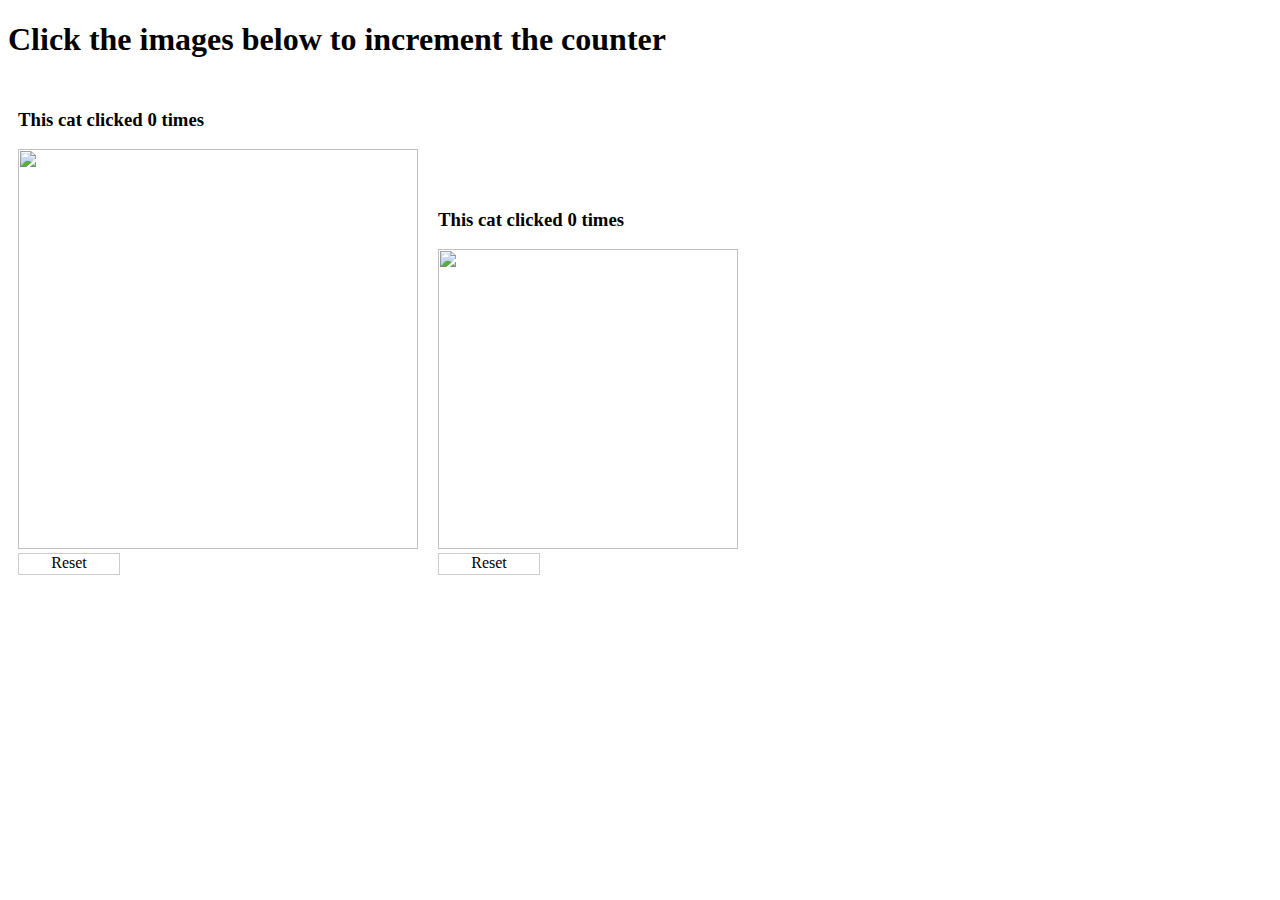
==== Project 5/catClicker.htm @ 5aa79408 "Added new catClicker.htm file to project." ====
<!DOCTYPE html>
<html lang="en">
<head>
<meta charset="UTF-8">
<style>
.catClicker {
	display:inline-block;
	margin:10px;
}
.catClickCounter {
}
.catCountReset {
width:100px;height:20px;border:1px solid #cccccc;background:#ffffff;text-align:center;cursor:pointer;
}

</style>
<title>Pat's Cat Clicker</title>
</head>
<body>
<h1>Click the images below to increment the counter</h1>
<script src="js/libs/jquery.min.js"></script>
<script>
$(document).ready(function(){
	var allCats = [];
	for (i=0;i < 2;i++) {
		var catId = 'cat' + i;
		if (i == 0) {
			var thisCat = new catDiv('catClicker',catId,400,400,'http://upload.wikimedia.org/wikipedia/commons/2/22/Turkish_Van_Cat.jpg');
		} else {
			var thisCat = new catDiv('catClicker',catId);	
		}
		
		allCats.push(thisCat);
		allCats[i].draw();
		
	}	
	$('.catImg').click(function(e) {
		for (i=0;i<allCats.length;i++) {
			var imgId = allCats[i].id + 'img';
			if (imgId == this.id) {
				var oldCount = allCats[i].counter;
				allCats[i].counter++;
				console.log("cat clicked: " + this.id + " - Old counter: " + oldCount + " - new count: " + allCats[i].counter);
				$('#' + allCats[i].id + 'counter').html(allCats[i].counter);
			}
		}
	});	
	$('.catCountReset').click(function(e) {
		console.log("Reset clicked. ID is: " + this.id);
		for (i=0;i<allCats.length;i++) {
			var imgId = 'reset' + allCats[i].id;
			if (imgId == this.id) {
				allCats[i].counter = 0;
				$('#' + allCats[i].id + 'counter').html(allCats[i].counter);
			}
		}
	});	
	
	
});
var catDiv = function(catClass,id,imgW,imgH,imgSrc) {
	this.id = id;
	this.container = '<div class="' + catClass + '" id="' + id + '"></div>';
	this.imgWidth = imgW || 300;
	this.imgHeight = imgH || 300;
	this.imgSrc = imgSrc || 'https://placekitten.com/g/' + this.imgWidth + '/' + this.imgHeight;
	this.catImg = '<div id="' + id + 'img" class="catImg" title="Click Me!"><img src="' + this.imgSrc + '" width="' + this.imgWidth + '" height="' + this.imgHeight + '"/></div>';
	this.counter = 0;
	this.counterDiv = '<h3>This cat clicked <span id="' + this.id + 'counter">0</span> times</h3>';
	this.resetDiv = '<div class="catCountReset" id="reset' + this.id + '"  title="Reset counter to 0">Reset</div>';
	this.draw = function() {
		$('body').append(this.container);
		$('#' + id).append(this.counterDiv);
		$('#' + id).append(this.catImg);
		$('#' + id).append(this.resetDiv);
		console.log('got to here. cat id is ' + id + ' - container is: ' + $('#' + id).html());
	}
	
}
</script>
</body>
</html>
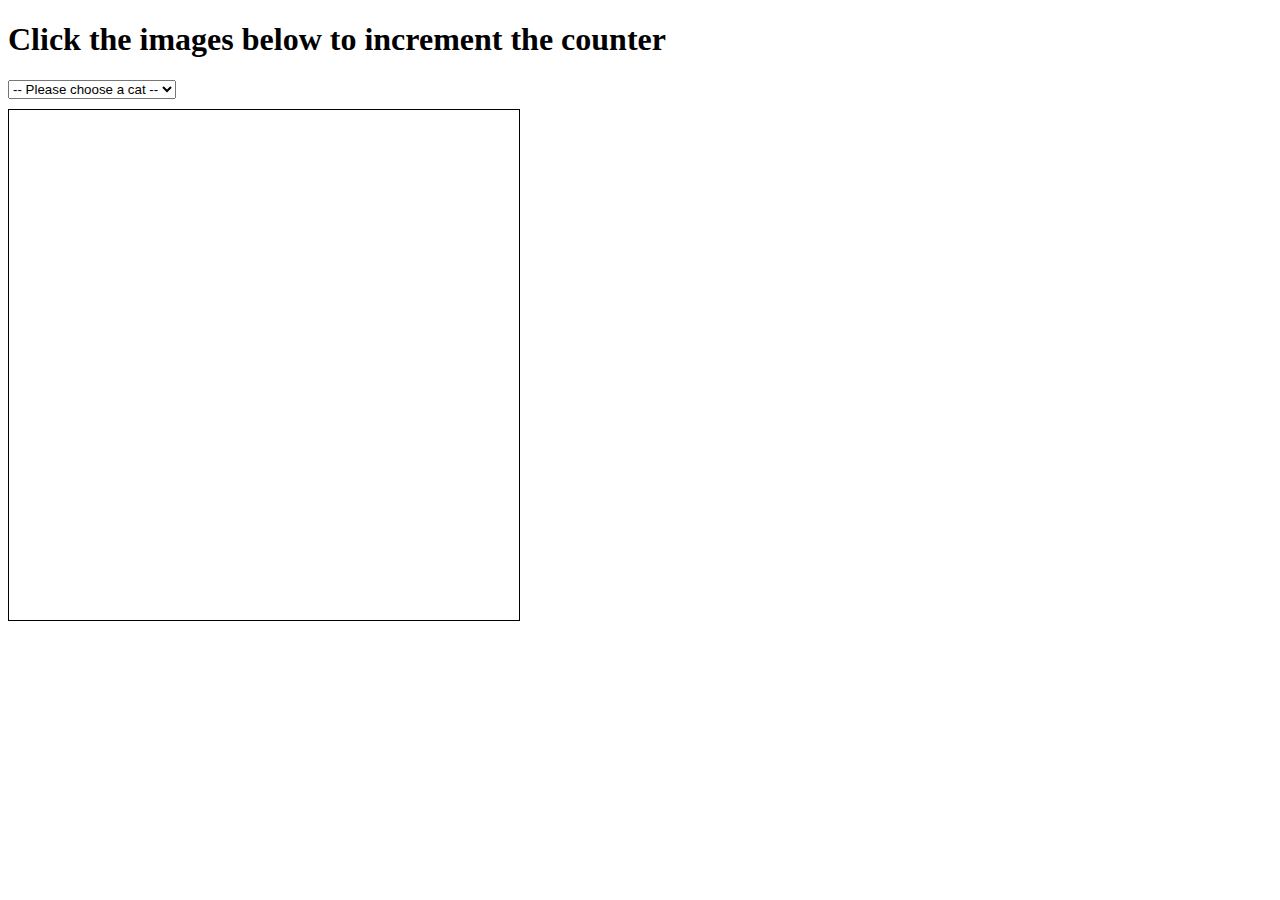
==== commit 782fecbd: "Working version of multi-cat selector clicker for Project 5" ====
--- a/Project 5/catClicker.htm
+++ b/Project 5/catClicker.htm
@@ -12,70 +12,91 @@
 .catCountReset {
 width:100px;height:20px;border:1px solid #cccccc;background:#ffffff;text-align:center;cursor:pointer;
 }
+.catContainer {
+border:1px solid #000000;padding:5px;width:500px;height:500px;margin-top:10px;
 
+}
 </style>
 <title>Pat's Cat Clicker</title>
 </head>
 <body>
 <h1>Click the images below to increment the counter</h1>
+<div><select id="catSelect"><option>-- Please choose a cat --</select></div>
+<div id="catContainer" class="catContainer"></div>
 <script src="js/libs/jquery.min.js"></script>
 <script>
+var catUrls = [
+	"http://mentoringmoments.org/wp-content/uploads/2011/11/cat1-400x400.png",
+	"http://img2.timeinc.net/health/img/web/2013/03/slides/cat-allergies-400x400.jpg",
+	"http://img2.timeinc.net/health/img/web/2012/10/blogs/fat-cat-overweight-400x400.jpg",
+	"http://healthnewsandviews.files.wordpress.com/2012/12/kitty-cat-400x400.jpg",
+	"http://fullyfeline.com/wp-content/uploads/2012/10/black-cat-5a-400x400.jpg"
+];
+var allCats = [];
 $(document).ready(function(){
-	var allCats = [];
-	for (i=0;i < 2;i++) {
+	for (i=0;i < catUrls.length; i++) {
 		var catId = 'cat' + i;
-		if (i == 0) {
-			var thisCat = new catDiv('catClicker',catId,400,400,'http://upload.wikimedia.org/wikipedia/commons/2/22/Turkish_Van_Cat.jpg');
-		} else {
-			var thisCat = new catDiv('catClicker',catId);	
-		}
-		
-		allCats.push(thisCat);
-		allCats[i].draw();
-		
-	}	
-	$('.catImg').click(function(e) {
-		for (i=0;i<allCats.length;i++) {
-			var imgId = allCats[i].id + 'img';
-			if (imgId == this.id) {
-				var oldCount = allCats[i].counter;
-				allCats[i].counter++;
-				console.log("cat clicked: " + this.id + " - Old counter: " + oldCount + " - new count: " + allCats[i].counter);
-				$('#' + allCats[i].id + 'counter').html(allCats[i].counter);
-			}
-		}
-	});	
-	$('.catCountReset').click(function(e) {
-		console.log("Reset clicked. ID is: " + this.id);
-		for (i=0;i<allCats.length;i++) {
-			var imgId = 'reset' + allCats[i].id;
-			if (imgId == this.id) {
-				allCats[i].counter = 0;
-				$('#' + allCats[i].id + 'counter').html(allCats[i].counter);
-			}
-		}
-	});	
-	
-	
+		allCats.push(new catDiv('catClicker',catId,400,400,catUrls[i],'catContainer'));
+		$('#catSelect').append('<option value="' + i + '">Cat ' + (i+1) + '</option>');
+	}
+	$('#catSelect').change(function() {
+		var catIdx = $(this).find(":selected").val();
+		allCats[catIdx].draw();
+	});
+	$('.catContainer').on('click','.catImg',function() {
+		var clickIdx = $('#catSelect option:selected').val();// kind of cheating, but it works ;)
+		allCats[clickIdx].increment();
+	});
+	$('.catContainer').on('click','.catCountReset',function() {
+		var clickIdx = $('#catSelect option:selected').val();
+		allCats[clickIdx].resetCounter();
+	});
 });
-var catDiv = function(catClass,id,imgW,imgH,imgSrc) {
+// The following is our "catDiv" object - could probably be done better, but works as a prototype
+var catDiv = function(catClass,id,imgW,imgH,imgSrc,container) {
 	this.id = id;
-	this.container = '<div class="' + catClass + '" id="' + id + '"></div>';
+	this.catDiv = '<div class="' + catClass + '" id="' + id + '"></div>';
 	this.imgWidth = imgW || 300;
 	this.imgHeight = imgH || 300;
 	this.imgSrc = imgSrc || 'https://placekitten.com/g/' + this.imgWidth + '/' + this.imgHeight;
+	this.container = container || '';
+	if (this.container.length == 0) {
+		this.container = 'body';
+	} else if (this.container.indexOf('#') < 0) {
+		this.container = '#' + this.container;
+	}
+	
 	this.catImg = '<div id="' + id + 'img" class="catImg" title="Click Me!"><img src="' + this.imgSrc + '" width="' + this.imgWidth + '" height="' + this.imgHeight + '"/></div>';
 	this.counter = 0;
-	this.counterDiv = '<h3>This cat clicked <span id="' + this.id + 'counter">0</span> times</h3>';
+	this.counterDiv = '<h3>This cat clicked <span id="' + this.id + 'counter"></span> times</h3>';
 	this.resetDiv = '<div class="catCountReset" id="reset' + this.id + '"  title="Reset counter to 0">Reset</div>';
 	this.draw = function() {
-		$('body').append(this.container);
+		$(this.container).html(this.catDiv);
 		$('#' + id).append(this.counterDiv);
 		$('#' + id).append(this.catImg);
 		$('#' + id).append(this.resetDiv);
-		console.log('got to here. cat id is ' + id + ' - container is: ' + $('#' + id).html());
+		$('#' + this.id + 'counter').html(this.counter);
 	}
-	
+	this.increment = function () {
+		this.counter++;
+		$('#' + this.id + 'counter').html(this.counter);
+	}
+	this.resetCounter = function () {
+		this.counter = 0;
+		$('#' + this.id + 'counter').html(this.counter);
+	}
+	/*The following not used for the "one-at-a-time" scenario, but leaving for reference */
+	this.addListeners = function () { 
+		var self = this;// This idea found at http://stackoverflow.com/questions/12024483/how-to-pass-parameter-to-function-using-in-addeventlistener
+		var imgId = this.id + 'img';
+		var resetId = 'reset' + this.id;
+		document.getElementById(imgId).addEventListener("click", function() {
+			self.increment();
+		});	
+		document.getElementById(resetId).addEventListener("click", function() {
+			self.resetCounter();
+		});
+	}
 }
 </script>
 </body>
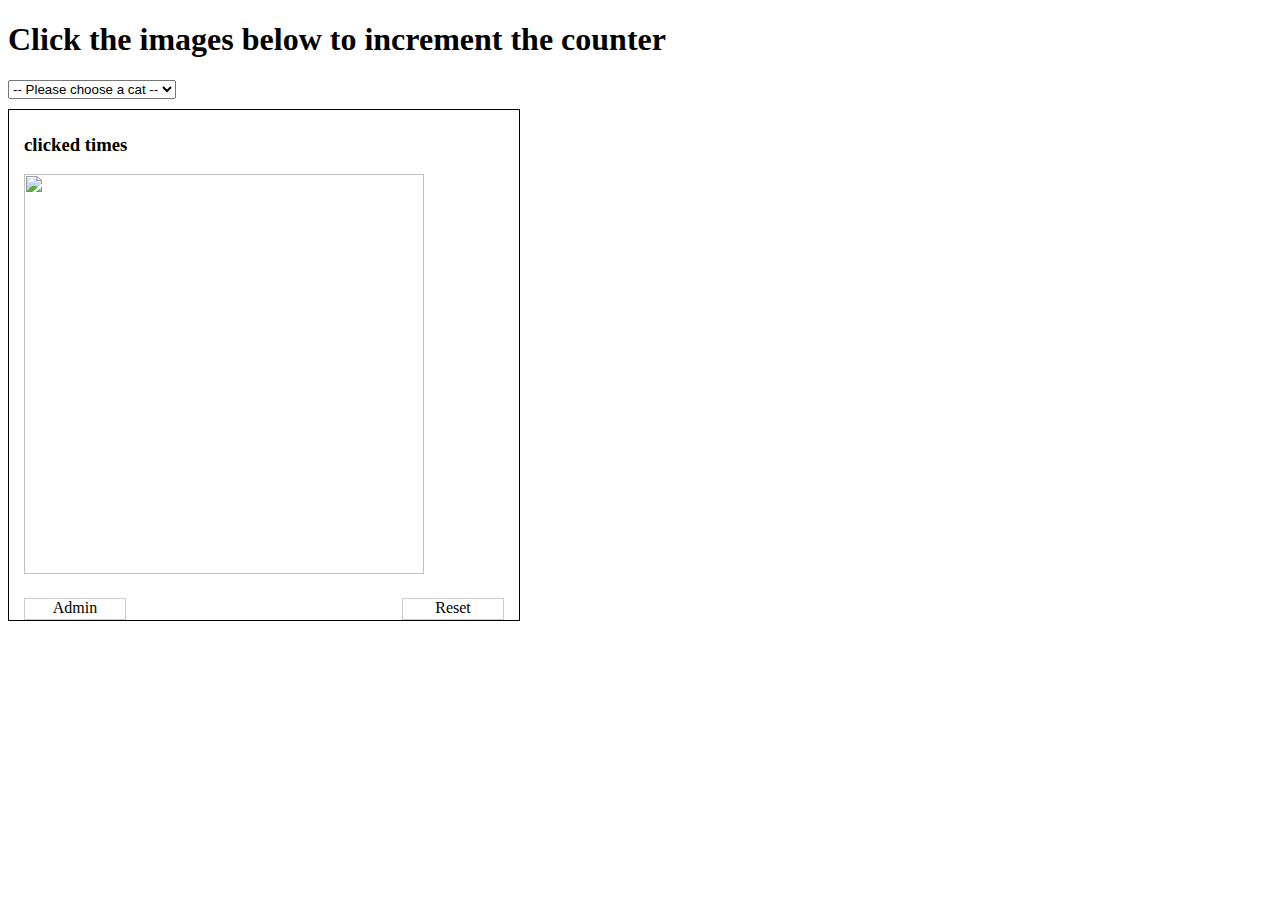
==== commit 8a57033e: "Changes for Cat Clicker Premium PRO" ====
--- a/Project 5/catClicker.htm
+++ b/Project 5/catClicker.htm
@@ -3,101 +3,51 @@
 <head>
 <meta charset="UTF-8">
 <style>
-.catClicker {
+.catCountReset, .catAdminButton {
 	display:inline-block;
 	margin:10px;
 }
+.catClicker {
+ margin:10px;
+}
 .catClickCounter {
 }
-.catCountReset {
-width:100px;height:20px;border:1px solid #cccccc;background:#ffffff;text-align:center;cursor:pointer;
+.catCountReset, .catAdminButton {
+	width:100px;height:20px;border:1px solid #cccccc;background:#ffffff;text-align:center;cursor:pointer;
 }
 .catContainer {
-border:1px solid #000000;padding:5px;width:500px;height:500px;margin-top:10px;
+	border:1px solid #000000;padding:5px;width:500px;height:500px;margin-top:10px;
+}
+.catCountReset {
+	float:right;
+}
+#catAdminForm {
+	display:none;
+}
 
-}
 </style>
 <title>Pat's Cat Clicker</title>
 </head>
 <body>
 <h1>Click the images below to increment the counter</h1>
-<div><select id="catSelect"><option>-- Please choose a cat --</select></div>
-<div id="catContainer" class="catContainer"></div>
+<div><select id="catSelect"><option>-- Please choose a cat --</option></select></div>
+<div id="catContainer" class="catContainer">
+	<div id="cat-div" class="catClicker">
+		<h3><span id="cat-name"></span> clicked <span id="cat-click-count"></span> times</h3>
+		<div class="catImg" title="Click Me!">
+			<img id="cat-image" src="" width="400px" height="400px"/>
+		</div>
+	</div>
+	<div class="catAdminButton" id="cat-admin"  title="Update this cat">Admin</div><div class="catCountReset" id=""  title="Reset counter to 0">Reset</div>
+	<form id="catAdminForm">
+		<div id="catFormName"><span>Name: </span><input type="text" id="catNameInput" value=""/></div>
+		<div id="catFormUrl"><span>Url: </span><input type="text" id="catUrlInput" value=""/></div>
+		<div id="catFormClicks"><span># of clicks: </span><input type="text" id="catClickInput" value=""/></div>
+		<input id="catFormSave" type="button" value="Save">
+	</form>
+	
+</div>
 <script src="js/libs/jquery.min.js"></script>
-<script>
-var catUrls = [
-	"http://mentoringmoments.org/wp-content/uploads/2011/11/cat1-400x400.png",
-	"http://img2.timeinc.net/health/img/web/2013/03/slides/cat-allergies-400x400.jpg",
-	"http://img2.timeinc.net/health/img/web/2012/10/blogs/fat-cat-overweight-400x400.jpg",
-	"http://healthnewsandviews.files.wordpress.com/2012/12/kitty-cat-400x400.jpg",
-	"http://fullyfeline.com/wp-content/uploads/2012/10/black-cat-5a-400x400.jpg"
-];
-var allCats = [];
-$(document).ready(function(){
-	for (i=0;i < catUrls.length; i++) {
-		var catId = 'cat' + i;
-		allCats.push(new catDiv('catClicker',catId,400,400,catUrls[i],'catContainer'));
-		$('#catSelect').append('<option value="' + i + '">Cat ' + (i+1) + '</option>');
-	}
-	$('#catSelect').change(function() {
-		var catIdx = $(this).find(":selected").val();
-		allCats[catIdx].draw();
-	});
-	$('.catContainer').on('click','.catImg',function() {
-		var clickIdx = $('#catSelect option:selected').val();// kind of cheating, but it works ;)
-		allCats[clickIdx].increment();
-	});
-	$('.catContainer').on('click','.catCountReset',function() {
-		var clickIdx = $('#catSelect option:selected').val();
-		allCats[clickIdx].resetCounter();
-	});
-});
-// The following is our "catDiv" object - could probably be done better, but works as a prototype
-var catDiv = function(catClass,id,imgW,imgH,imgSrc,container) {
-	this.id = id;
-	this.catDiv = '<div class="' + catClass + '" id="' + id + '"></div>';
-	this.imgWidth = imgW || 300;
-	this.imgHeight = imgH || 300;
-	this.imgSrc = imgSrc || 'https://placekitten.com/g/' + this.imgWidth + '/' + this.imgHeight;
-	this.container = container || '';
-	if (this.container.length == 0) {
-		this.container = 'body';
-	} else if (this.container.indexOf('#') < 0) {
-		this.container = '#' + this.container;
-	}
-	
-	this.catImg = '<div id="' + id + 'img" class="catImg" title="Click Me!"><img src="' + this.imgSrc + '" width="' + this.imgWidth + '" height="' + this.imgHeight + '"/></div>';
-	this.counter = 0;
-	this.counterDiv = '<h3>This cat clicked <span id="' + this.id + 'counter"></span> times</h3>';
-	this.resetDiv = '<div class="catCountReset" id="reset' + this.id + '"  title="Reset counter to 0">Reset</div>';
-	this.draw = function() {
-		$(this.container).html(this.catDiv);
-		$('#' + id).append(this.counterDiv);
-		$('#' + id).append(this.catImg);
-		$('#' + id).append(this.resetDiv);
-		$('#' + this.id + 'counter').html(this.counter);
-	}
-	this.increment = function () {
-		this.counter++;
-		$('#' + this.id + 'counter').html(this.counter);
-	}
-	this.resetCounter = function () {
-		this.counter = 0;
-		$('#' + this.id + 'counter').html(this.counter);
-	}
-	/*The following not used for the "one-at-a-time" scenario, but leaving for reference */
-	this.addListeners = function () { 
-		var self = this;// This idea found at http://stackoverflow.com/questions/12024483/how-to-pass-parameter-to-function-using-in-addeventlistener
-		var imgId = this.id + 'img';
-		var resetId = 'reset' + this.id;
-		document.getElementById(imgId).addEventListener("click", function() {
-			self.increment();
-		});	
-		document.getElementById(resetId).addEventListener("click", function() {
-			self.resetCounter();
-		});
-	}
-}
-</script>
+<script src="js/catClicker.js"></script>
 </body>
 </html>